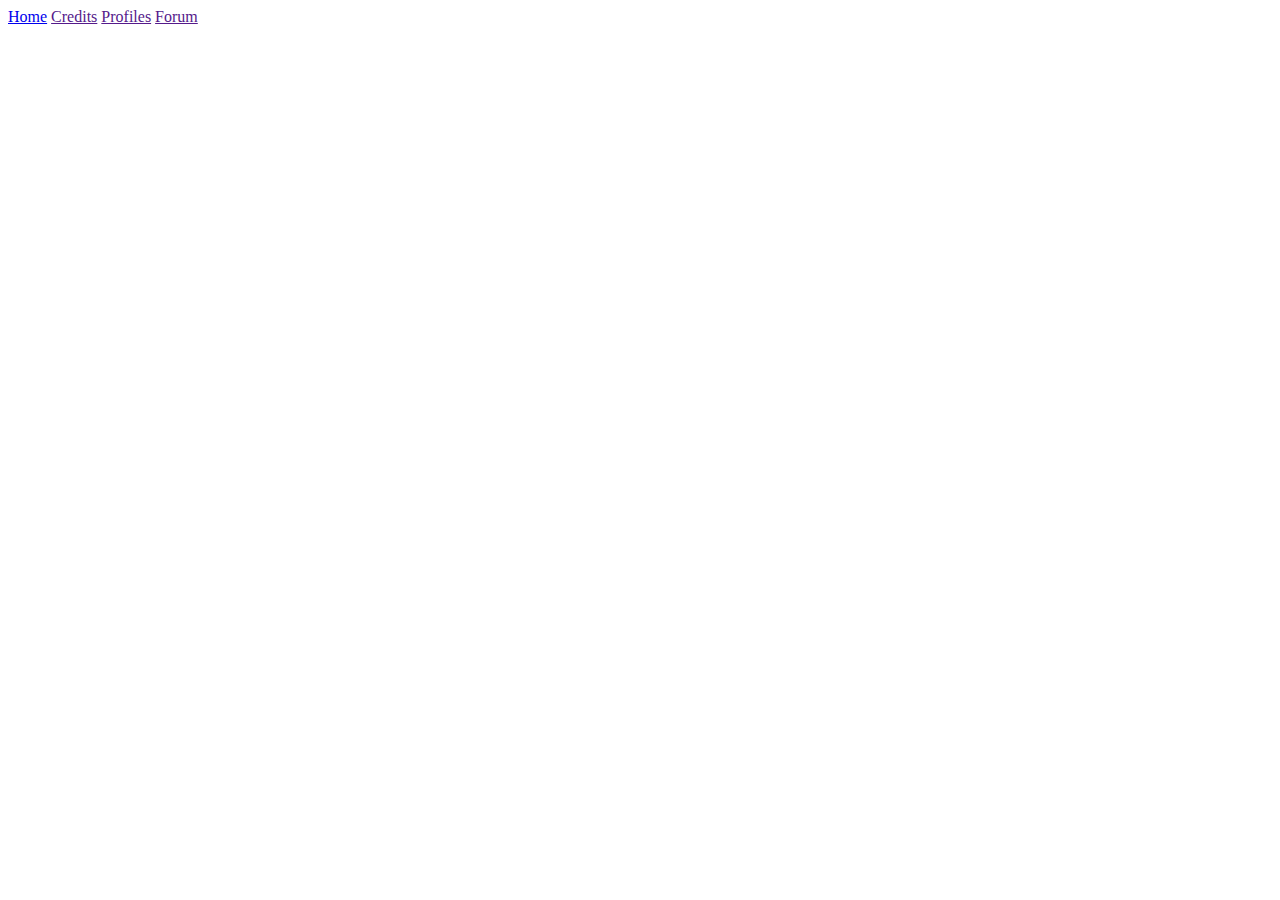
==== about.html @ 8bc023b1 "assignment 02 -HTML,CSS look and feel" ====
<!DOCTYPE html>
<html lang="en">

<head>
    <meta charset="UTF-8">
    <meta http-equiv="X-UA-Compatible" content="IE=edge">
    <meta name="viewport" content="width=device-width, initial-scale=1.0">
    <title>Moga/About</title>
</head>

<body>
    <a href="/index.html">Home</a>
    <a href="">Credits</a>
    <a href="">Profiles</a>
    <a href="">Forum</a>
</body>

</html>
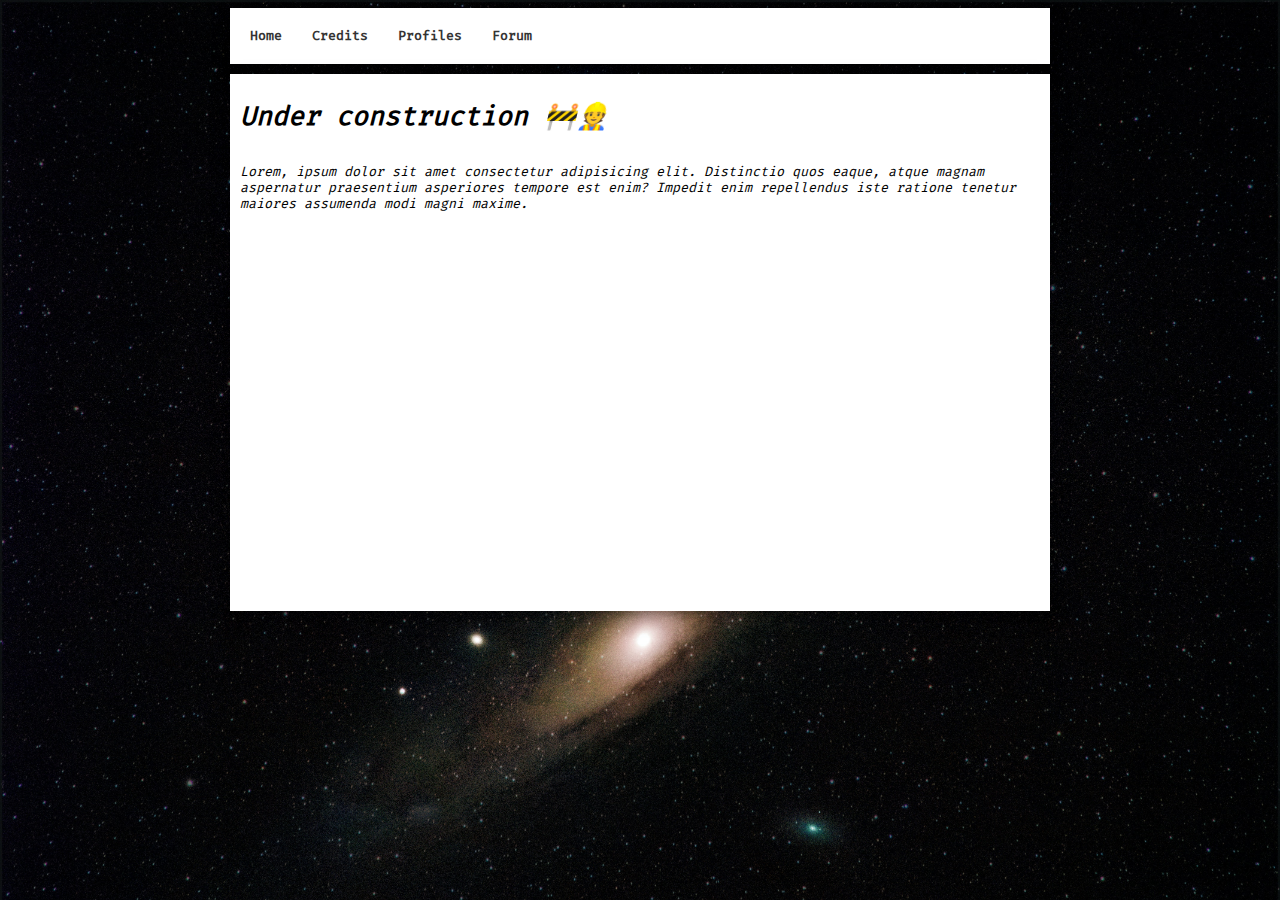
==== commit b6e99c78: "prototype version 1" ====
--- a/about.html
+++ b/about.html
@@ -5,14 +5,26 @@
     <meta charset="UTF-8">
     <meta http-equiv="X-UA-Compatible" content="IE=edge">
     <meta name="viewport" content="width=device-width, initial-scale=1.0">
+    <link rel="stylesheet" href="/css/styles.css">
     <title>Moga/About</title>
 </head>
 
 <body>
-    <a href="/index.html">Home</a>
-    <a href="">Credits</a>
-    <a href="">Profiles</a>
-    <a href="">Forum</a>
+    <article class="header-card">
+        <a href="/index.html">Home</a>
+        <a href="">Credits</a>
+        <a href="">Profiles</a>
+        <a href="">Forum</a>
+    </article>
+
+    <article class="card">
+        <h1>Under construction 🚧👷</h1>
+        <div class="img-container">
+            <p>Lorem, ipsum dolor sit amet consectetur adipisicing elit. Distinctio quos eaque, atque magnam aspernatur
+                praesentium asperiores tempore est enim? Impedit enim repellendus iste ratione tenetur maiores assumenda
+                modi magni maxime.</p>
+        </div>
+    </article>
 </body>
 
 </html>--- a/css/styles.css
+++ b/css/styles.css
@@ -0,0 +1,144 @@
+p {
+  font-family: Fira Code, Arial, Helvetica, sans-serif;
+  font-size: 13px;
+}
+
+video {
+  position: relative;
+  width: 100%;
+  height: 100%;
+  object-fit: cover;
+}
+
+.header-card {
+  display: flex;
+  justify-content: space-between;
+  /* align elements at the start and end */
+  align-items: center;
+  /* vertically center the elements */
+  background-color: rgba(255, 255, 255, 1);
+  box-shadow: 0 4px 8px 0 rgba(0, 0, 0, 0.2), 0 6px 20px 0 rgba(0, 0, 0, 0.19);
+  padding: 10px;
+  margin: 0px auto;
+  text-align: center;
+  font-style: normal;
+  max-width: 800px;
+  /* add max-width here */
+}
+
+.card {
+  background-color: rgba(255, 255, 255, 1);
+  box-shadow: 0 4px 8px 0 rgba(0, 0, 0, 0.2), 0 6px 20px 0 rgba(0, 0, 0, 0.19);
+  padding: 10px;
+  margin: 10px auto;
+  text-align: left;
+  font-style: italic;
+}
+
+#web-title {
+  font-size: medium;
+  text-align: center;
+  /* center the text */
+}
+
+
+#repair-img {
+  max-width: 100%;
+  max-height: 100%;
+  width: auto;
+  height: auto !important;
+}
+
+.card {
+  background-color: rgba(255, 255, 255, 1);
+  box-shadow: 0 4px 8px 0 rgba(0, 0, 0, 0.2), 0 6px 20px 0 rgba(0, 0, 0, 0.19);
+  padding: 10px;
+  max-width: 800px;
+  margin: 10px auto;
+  text-align: left;
+  font-style: italic;
+  position: relative;
+}
+
+
+header {
+  background-color: #f9f9f9;
+  margin: 0 -10px;
+  padding: 20px 10px;
+}
+
+header a {
+  color: #333;
+  font-weight: bold;
+  text-decoration: none;
+  margin-right: 20px;
+  transition: all 0.3s ease-in-out;
+}
+
+header a:hover {
+  color: #fff;
+  background-color: #333;
+}
+
+
+body {
+  background-image: url('/images/galaxy_01.jpg');
+  background-repeat: no-repeat;
+  background-size: cover;
+  font-family: 'Fira Code';
+  font-size: small;
+}
+
+.img-container {
+  position: relative;
+  padding-bottom: 56.25%;
+  /* 16:9 aspect ratio */
+  height: 0;
+  width: auto;
+  overflow: hidden;
+}
+
+.video-container {
+  position: relative;
+  padding-bottom: 56.25%;
+  /* 16:9 aspect ratio */
+  height: 0;
+  overflow: hidden;
+}
+
+.video-container video {
+  position: absolute;
+  top: 0;
+  left: 0;
+  width: 100%;
+  height: 100%;
+}
+
+.header-card {
+  display: flex;
+  justify-content: left;
+  gap: 10px;
+  border: none;
+}
+
+.header-card a {
+  display: inline-block;
+  padding: 10px;
+  text-decoration: none;
+  color: #333;
+  font-weight: bold;
+  /* box-shadow: 0 0 5px rgba(0, 0, 0, 0.3); */
+  transition: box-shadow 0.3s ease-in-out;
+}
+
+.header-card a:hover {
+  box-shadow: 0 0 10px rgba(0, 0, 0, 0.5);
+  background-color: #f9f9f9;
+}
+
+@font-face {
+  font-family: 'Fira Code';
+  src: url('/fonts/FiraCode-Regular.ttf');
+  font-weight: 100;
+  font-style: normal;
+}